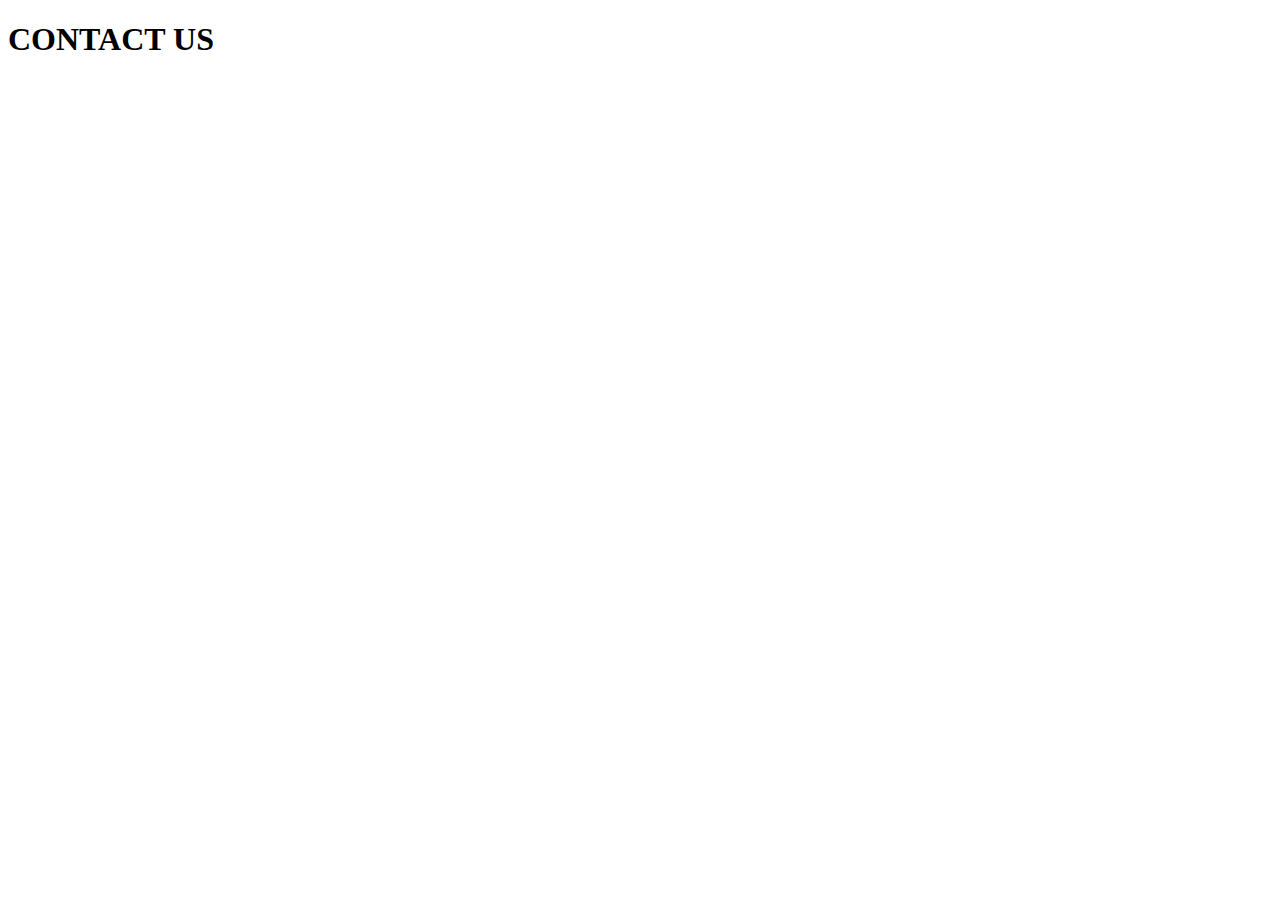
==== Hotel_Booking_Website_Starter_Code/contact.html @ 5972d545 "Add files via upload" ====
<!DOCTYPE html>
<html lang="en">
<head>
    <meta charset="UTF-8">
    <meta http-equiv="X-UA-Compatible" content="IE=edge">
    <meta name="viewport" content="width=device-width, initial-scale=1.0">
    <title>Contact</title>
</head>
<body>
    <div>
        <h1>CONTACT US</h1>
    </div>
</body>
</html>
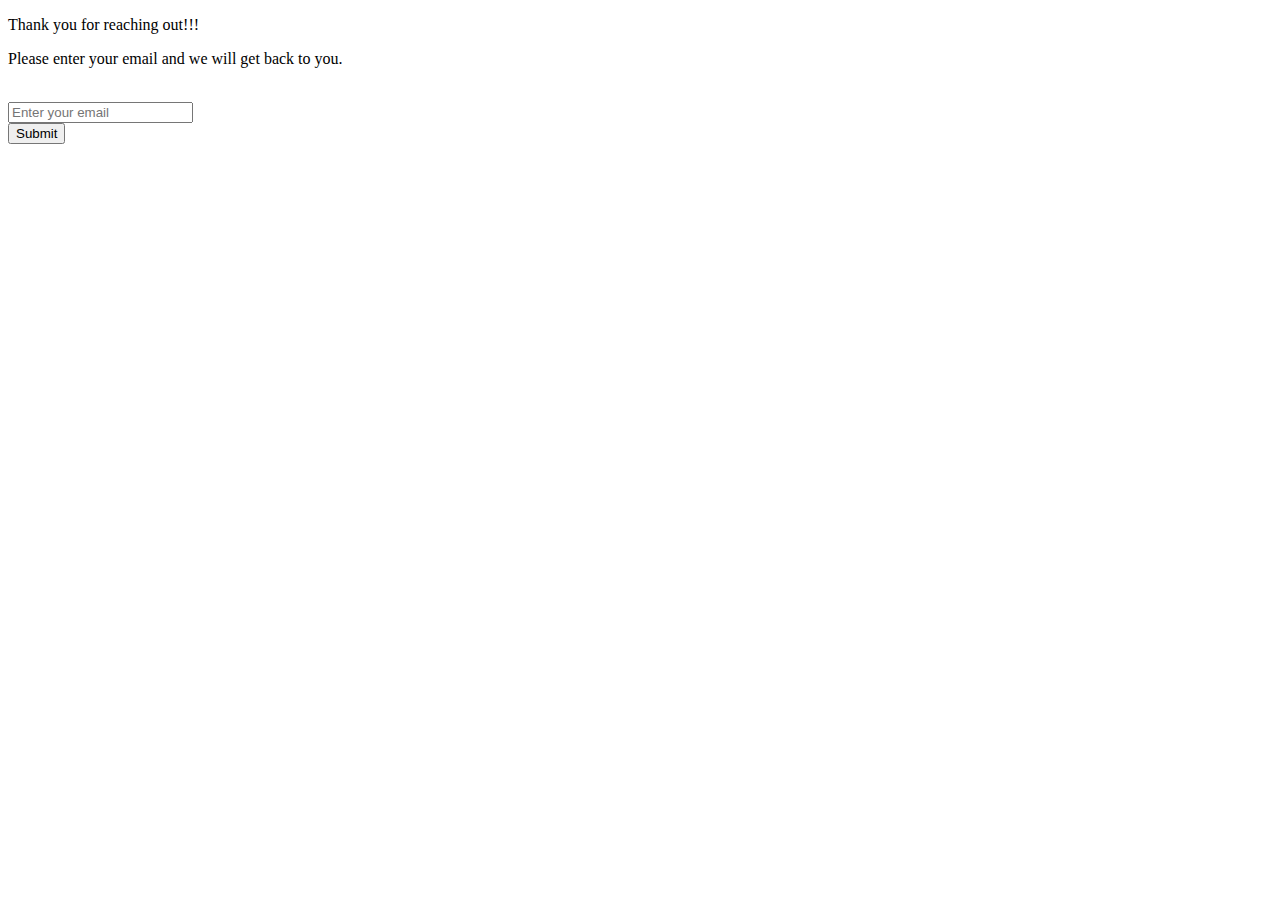
==== commit b49cd025: "Checkpoint 3" ====
--- a/Hotel_Booking_Website_Starter_Code/contact.html
+++ b/Hotel_Booking_Website_Starter_Code/contact.html
@@ -8,7 +8,14 @@
 </head>
 <body>
     <div>
-        <h1>CONTACT US</h1>
+        <p>Thank you for reaching out!!!</p>
+        <p>Please enter your email and we will get back to you.</p>
+        <br>
+        <form action="index.html" method="get" autocomplete="off">
+           
+            <input id="email" type="email" name="mail" placeholder="Enter your email" required>
+            <br>
+            <input type="submit" name="" value="Submit">
     </div>
 </body>
 </html>